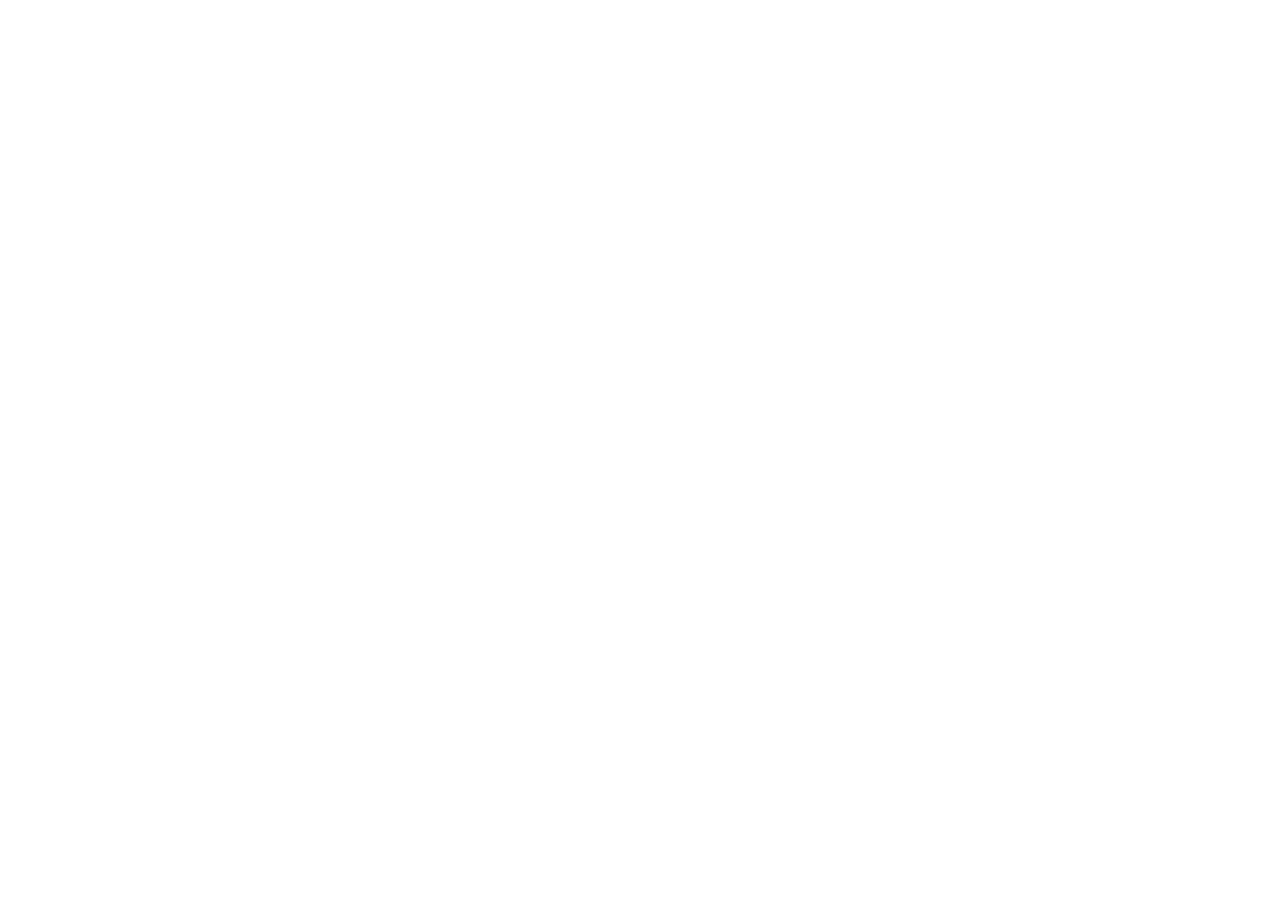
==== AdJS.html @ 7db5f90c "currying" ====
<!DOCTYPE html>
<html lang="en">
<head>
    <meta charset="UTF-8">
    <meta http-equiv="X-UA-Compatible" content="IE=edge">
    <meta name="viewport" content="width=device-width, initial-scale=1.0">
    <title>Document</title>
</head>
<body>
    <script> 

    var multiply = function (a,b) {
        console.log(a*b);
    }

    var multiplyByTwo = multiply.bind(this,2);
    multiplyByTwo(3);

    var multiplyByTwo = multiply.bind(this,2);
    multiplyByTwo(5);

    var multiply = function x(a){
        return function y(b){
            console.log(a*b);
        }
    }
    var multiplyByTwo = multiply(4);
    multiplyByTwo(5);



    </script>
</body>
</html>
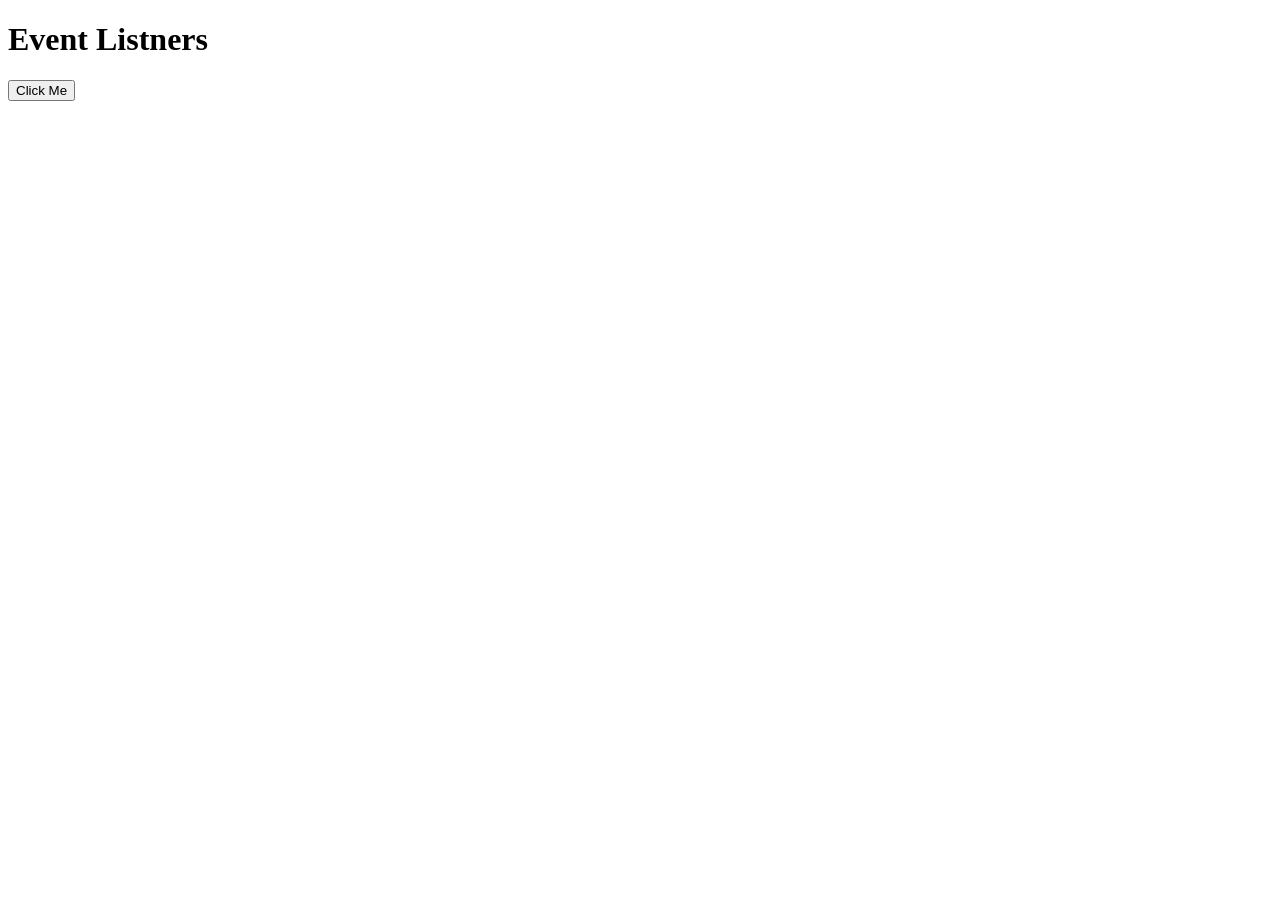
==== commit 34ae69fd: "Epense Tracker App with LS integration" ====
--- a/AdJS.html
+++ b/AdJS.html
@@ -7,26 +7,99 @@
     <title>Document</title>
 </head>
 <body>
+
+    <h1 id = "Event Listners">Event Listners</h1>
+    <button id="Click Me" >Click Me</button> 
     <script> 
 
-    var multiply = function (a,b) {
-        console.log(a*b);
-    }
+    // var multiply = function (a,b) {
+    //     console.log(a*b);
+    // }
 
-    var multiplyByTwo = multiply.bind(this,2);
-    multiplyByTwo(3);
+    // var multiplyByTwo = multiply.bind(this,2);
+    // multiplyByTwo(3);
 
-    var multiplyByTwo = multiply.bind(this,2);
-    multiplyByTwo(5);
+    // var multiplyByTwo = multiply.bind(this,2);
+    // multiplyByTwo(5);
 
-    var multiply = function x(a){
-        return function y(b){
-            console.log(a*b);
-        }
-    }
-    var multiplyByTwo = multiply(4);
-    multiplyByTwo(5);
+    // var multiply = function x(a){
+    //     return function y(b){
+    //         console.log(a*b);
+    //     }
+    // }
+    // var multiplyByTwo = multiply(4);
+    // multiplyByTwo(5);
 
+    // const name = (arr)=>{
+    //     var count =0;
+    //     return () => {
+    //         console.log("Hello" + " " + arr[count]);
+    //         count++;
+    //     }
+    // }
+    // let fun = name(["Ram","Shyam"]);
+    //  fun()// Print Hello Ram
+    //  fun()//print Hello Shyam
+
+    // class student {
+    //     static count = 0;
+    //     constructor (name,age,phoneNumber,boardMarks) {
+    //         this.name= name;
+    //         this.age=age;
+    //         this.phoneNumber=phoneNumber;
+    //         this.boardMarks=boardMarks;
+    //         student.count=student.count+1;
+        
+    //     check() {
+    //         if(this.boardMarks>=40){
+    //             console.log("egligible");
+    //         }else {
+    //             console.log(" not egligible");
+    //         }
+    // } 
+
+//     setPlacemenAge(minPlacementAge) {
+//         return (minMarks) => {
+//             if(this.boardMarks > minMarks && this.age > minPlacementAge ) {
+//         console.log(this.name);
+//     }else {
+//         return;
+//         }       
+//     }
+//   }
+// }
+//     var student1 = new student ("John",15,12345,42);
+//     var student2 = new student ("Jerry",17,345,39);
+//     var student3 = new student ("Jill",16,1290345,35);
+//     var student4 = new student ("Jack",19,12086345,41);
+//     var student5 = new student ("Peter",20,1234511,43);
+//     student1.setPlacemenAge(18)(40);
+//     student2.setPlacemenAge(18)(40);
+//     student3.setPlacemenAge(18)(40);
+//     student4.setPlacemenAge(18)(40);
+//     student5.setPlacemenAge(18)(40);
+
+// document.getElementById("Click Me").addEventListener("click",function xyz() {
+//      console.log("Button Clicked" );
+// })
+// let DOMCONTENTLOADED = addEventListener("",function abc(){
+//     console.log("DOM has loaded");
+// })
+// DOMCONTENTLOADED();
+let studentobj = {
+'yash': 26,
+'vaibhav': 24,
+'rajesh' : 25,
+}
+function findaverageage(studentObj){
+
+    let ageValues = Object.values(studentobj);
+    let averageAge = (ageValues[0]+ageValues[1]+ageValues[2])/3;
+
+return averageAge;
+
+}
+console.log("Average Age = " + " " + findaverageage());
 
 
     </script>
